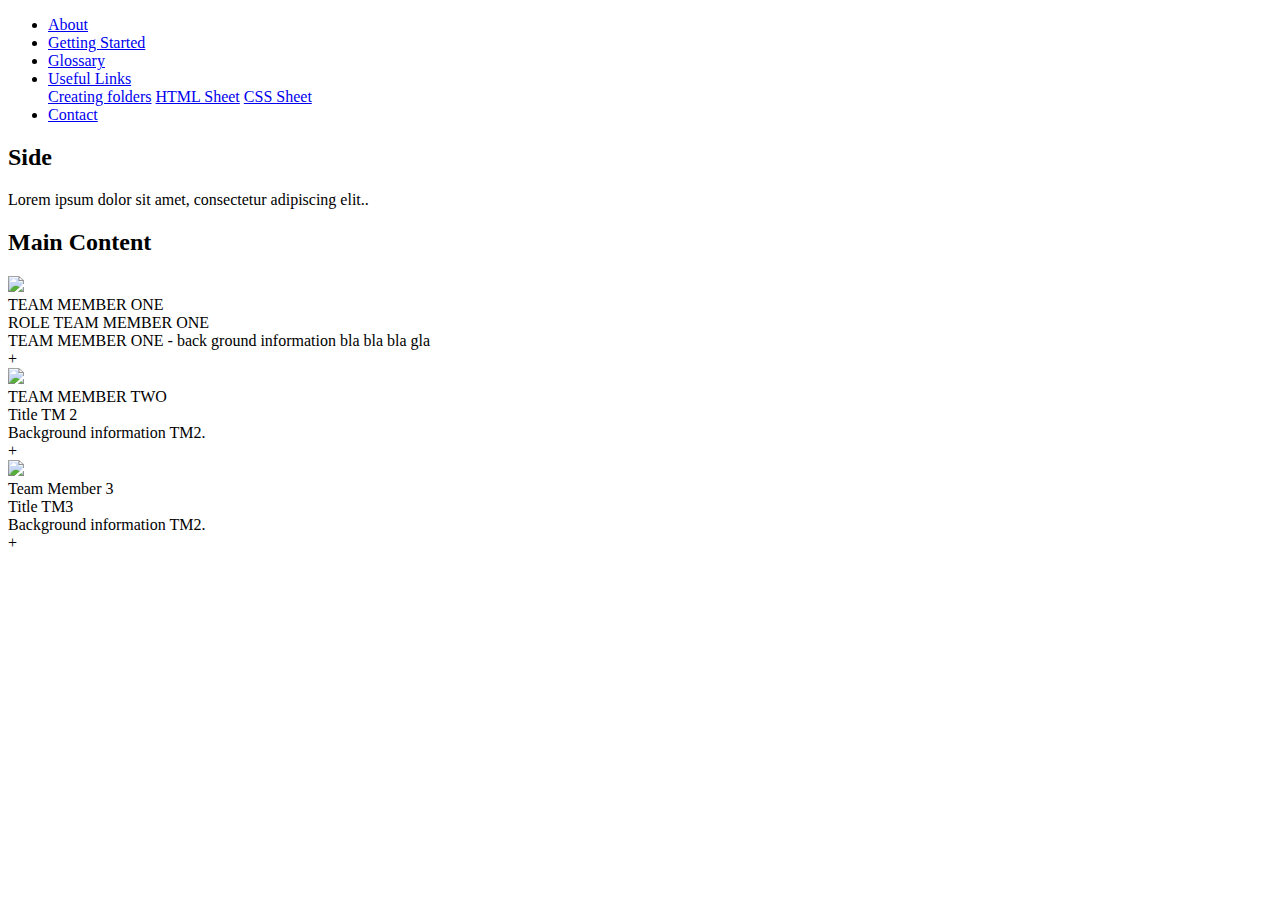
==== about.html @ 4d870867 "About - US" ====
<!DOCTYPE html>
<html lang="en" dir="ltr">
  <head>
    <meta charset="utf-8">
    <title>ABOUT US</title>

    <link rel="stylesheet" href="./css/styles.css">
  </head>

  <body>
    <!-- navbar section at the top -->
    <ul>
      <li><a class="navItem" href="#">About</a></li>
      <li><a class="navItem" href="#">Getting Started</a></li>
      <li><a class="navItem" href="#">Glossary</a></li>
      <li class="dropdown">
        <a class="navItem" href="#" class="dropbtn">Useful Links</a>
        <div class="dropdown-content">
          <a href="#">Creating folders</a>
          <a href="#">HTML Sheet</a>
          <a href="#">CSS Sheet</a>
        </div>
      </li>
      <li><a class="navItem" href="contact.html">Contact</a></li>
    </ul>
    <!-- END navbar section at the top -->

    <!-- Create left tin and right wider column -->
    <div class="row">
      <div class="column side">
        <h2>Side</h2>
        <p>Lorem ipsum dolor sit amet, consectetur adipiscing elit..</p>
      </div>

      <div class="column middle">
        <h2>Main Content</h2>

        <!-- Pictures with text - linking with JS -->
        <div class="members row">

  <div class="member col-sm-6 col-md-4 col-xs-6">
        <!-- esar data-id -->
        <div class="member-img">
            <img src="http://placehold.it/306x240">
        </div>
        <div class="member-data">
            <div class="nome">
                TEAM MEMBER ONE
            </div>
            <div class="area">
                ROLE TEAM MEMBER ONE
            </div>
            <div class="member-content">
                TEAM MEMBER ONE - back ground information bla bla bla gla
            </div>
        </div>
        <span class="lnk-member">+</span>
  </div>

  <div class="member col-sm-6 col-md-4 col-xs-6">
        <!-- esar data-id -->
        <div class="member-img">
            <img src="http://placehold.it/306x240">
        </div>
        <div class="member-data">
            <div class="nome">
                TEAM MEMBER TWO
            </div>
            <div class="area">
                Title TM 2
            </div>
            <div class="member-content">
                Background information TM2.
            </div>
        </div>
        <span class="lnk-member">+</span>
  </div>

  <div class="member col-lg-4 col-md-4 col-xs-6">
        <!-- esar data-id -->
        <div class="member-img">
            <img src="http://placehold.it/306x240">
        </div>
        <div class="member-data">
            <div class="nome">
                Team Member 3
            </div>
            <div class="area">
                Title TM3
            </div>
            <div class="member-content">
                Background information TM2.
            </div>
        </div>

            </div>
        </div>
        <span class="lnk-member">+</span>
  </div>

</div>
        <!-- END Pictures with text - linking with JS -->

      </div>

    <!-- END Create left tin and right wider column -->
    <script src="https://code.jquery.com/jquery-3.3.1.slim.min.js" integrity="sha384-q8i/X+965DzO0rT7abK41JStQIAqVgRVzpbzo5smXKp4YfRvH+8abtTE1Pi6jizo" crossorigin="anonymous"></script>
    <script src="https://cdnjs.cloudflare.com/ajax/libs/popper.js/1.14.7/umd/popper.min.js" integrity="sha384-UO2eT0CpHqdSJQ6hJty5KVphtPhzWj9WO1clHTMGa3JDZwrnQq4sF86dIHNDz0W1" crossorigin="anonymous"></script>
    <script src="https://stackpath.bootstrapcdn.com/bootstrap/4.3.1/js/bootstrap.min.js" integrity="sha384-JjSmVgyd0p3pXB1rRibZUAYoIIy6OrQ6VrjIEaFf/nJGzIxFDsf4x0xIM+B07jRM" crossorigin="anonymous"></script>
    
  </body>
  </html>
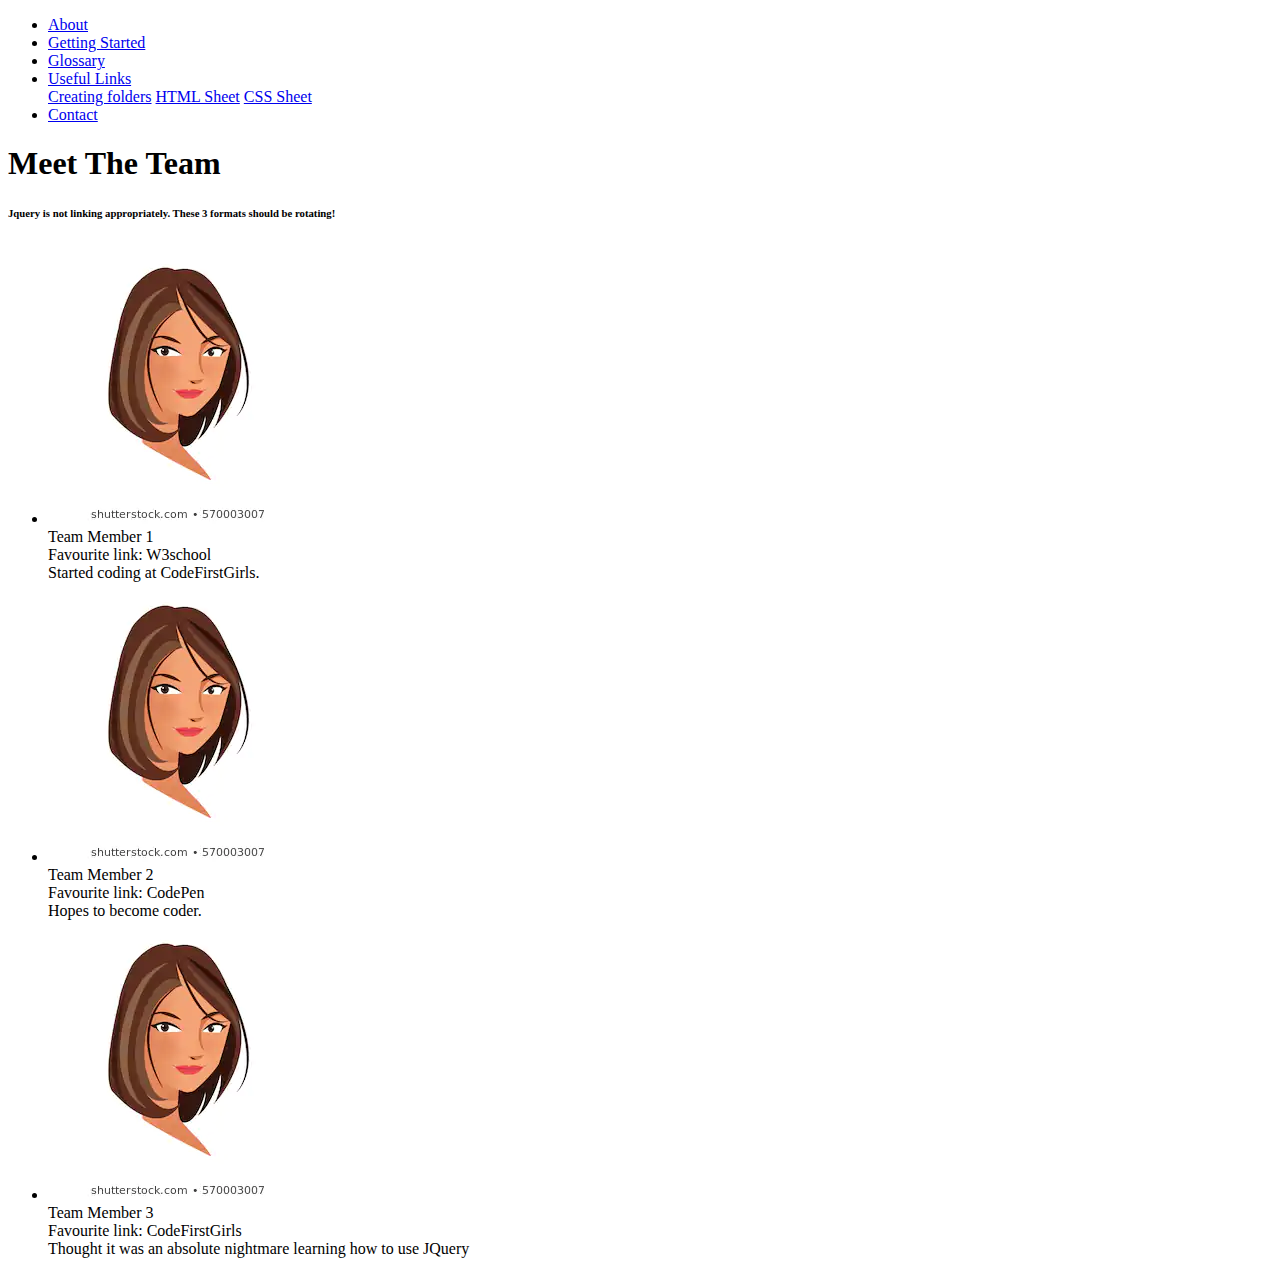
==== commit 04086472: "About US" ====
--- a/about.html
+++ b/about.html
@@ -4,6 +4,7 @@
     <meta charset="utf-8">
     <title>ABOUT US</title>
 
+<!-- Link to CSS -->
     <link rel="stylesheet" href="./css/styles.css">
   </head>
 
@@ -25,88 +26,76 @@
     </ul>
     <!-- END navbar section at the top -->
 
-    <!-- Create left tin and right wider column -->
-    <div class="row">
-      <div class="column side">
-        <h2>Side</h2>
-        <p>Lorem ipsum dolor sit amet, consectetur adipiscing elit..</p>
-      </div>
+    <!-- START TEAM CONTAINER -->
 
-      <div class="column middle">
-        <h2>Main Content</h2>
+    <div class="sec-4" id="team">
 
-        <!-- Pictures with text - linking with JS -->
-        <div class="members row">
+      <div class="container">
 
-  <div class="member col-sm-6 col-md-4 col-xs-6">
-        <!-- esar data-id -->
-        <div class="member-img">
-            <img src="http://placehold.it/306x240">
-        </div>
-        <div class="member-data">
-            <div class="nome">
-                TEAM MEMBER ONE
-            </div>
-            <div class="area">
-                ROLE TEAM MEMBER ONE
-            </div>
-            <div class="member-content">
-                TEAM MEMBER ONE - back ground information bla bla bla gla
-            </div>
-        </div>
-        <span class="lnk-member">+</span>
-  </div>
+        <h1 class="section-heading">Meet The Team</h1>
+        <h6>Jquery is not linking appropriately. These 3 formats should be rotating!</h6>
 
-  <div class="member col-sm-6 col-md-4 col-xs-6">
-        <!-- esar data-id -->
-        <div class="member-img">
-            <img src="http://placehold.it/306x240">
-        </div>
-        <div class="member-data">
-            <div class="nome">
-                TEAM MEMBER TWO
-            </div>
-            <div class="area">
-                Title TM 2
-            </div>
-            <div class="member-content">
-                Background information TM2.
-            </div>
-        </div>
-        <span class="lnk-member">+</span>
-  </div>
+        <div class="row">
 
-  <div class="member col-lg-4 col-md-4 col-xs-6">
-        <!-- esar data-id -->
-        <div class="member-img">
-            <img src="http://placehold.it/306x240">
-        </div>
-        <div class="member-data">
-            <div class="nome">
-                Team Member 3
-            </div>
-            <div class="area">
-                Title TM3
-            </div>
-            <div class="member-content">
-                Background information TM2.
-            </div>
+          <div class="col-md-6">
+            <ul class="bxslider bx-word team-bx">
+
+              <li>
+                <div class="row">
+                    <div class="col-sm-3">
+                      <img class="img-circle" <img src="./images/About_us_portrait_1.jpg" alt="Portrait 1">
+                    </div>
+                    <div class="col-sm-9">
+                      <div class="fullname">Team Member 1</div>
+                      <div class="designation">Favourite link: W3school</div>
+                      <div class="about">Started coding at CodeFirstGirls.</div>
+                    </div>
+                  </div>
+              </li>
+
+              <li>
+                <div class="row">
+                    <div class="col-sm-3">
+                      <img class="img-circle" src="./images/About_us_portrait_1.jpg" alt="Portrait 1">
+                    </div>
+                    <div class="col-sm-9">
+                      <div class="fullname">Team Member 2</div>
+                      <div class="designation">Favourite link: CodePen</div>
+                      <div class="about">Hopes to become coder.</div>
+                    </div>
+                  </div>
+              </li>
+
+              <li>
+                <div class="row">
+                    <div class="col-sm-3">
+                      <img class="img-circle" src="./images/About_us_portrait_1.jpg" alt="Portrait 1">
+                    </div>
+                    <div class="col-sm-9">
+                      <div class="fullname">Team Member 3</div>
+                      <div class="designation">Favourite link: CodeFirstGirls</div>
+                      <div class="about">Thought it was an absolute nightmare learning how to use JQuery</div>
+                    </div>
+                  </div>
+              </li>
+
         </div>
 
-            </div>
-        </div>
-        <span class="lnk-member">+</span>
-  </div>
+      </div>
+    </div>
 
-</div>
-        <!-- END Pictures with text - linking with JS -->
+    <!-- END TEAM CONTAINER -->
 
-      </div>
+    <!-- START LINK JQUERY - TO BE CHECKED -->
+    <script src="https://code.jquery.com/jquery-3.3.1.slim.min.js" integrity="sha384-q8i/X+965DzO0rT7abK41JStQIAqVgRVzpbzo5smXKp4YfRvH+8abtTE1Pi6jizo" crossorigin="anonymous"></script>
 
-    <!-- END Create left tin and right wider column -->
-    <script src="https://code.jquery.com/jquery-3.3.1.slim.min.js" integrity="sha384-q8i/X+965DzO0rT7abK41JStQIAqVgRVzpbzo5smXKp4YfRvH+8abtTE1Pi6jizo" crossorigin="anonymous"></script>
     <script src="https://cdnjs.cloudflare.com/ajax/libs/popper.js/1.14.7/umd/popper.min.js" integrity="sha384-UO2eT0CpHqdSJQ6hJty5KVphtPhzWj9WO1clHTMGa3JDZwrnQq4sF86dIHNDz0W1" crossorigin="anonymous"></script>
+
     <script src="https://stackpath.bootstrapcdn.com/bootstrap/4.3.1/js/bootstrap.min.js" integrity="sha384-JjSmVgyd0p3pXB1rRibZUAYoIIy6OrQ6VrjIEaFf/nJGzIxFDsf4x0xIM+B07jRM" crossorigin="anonymous"></script>
-    
+
+    <script srs="./js/my_style.js"></script>
+
+
+    <!-- END PAGE -->
   </body>
-  </html>
+</html>
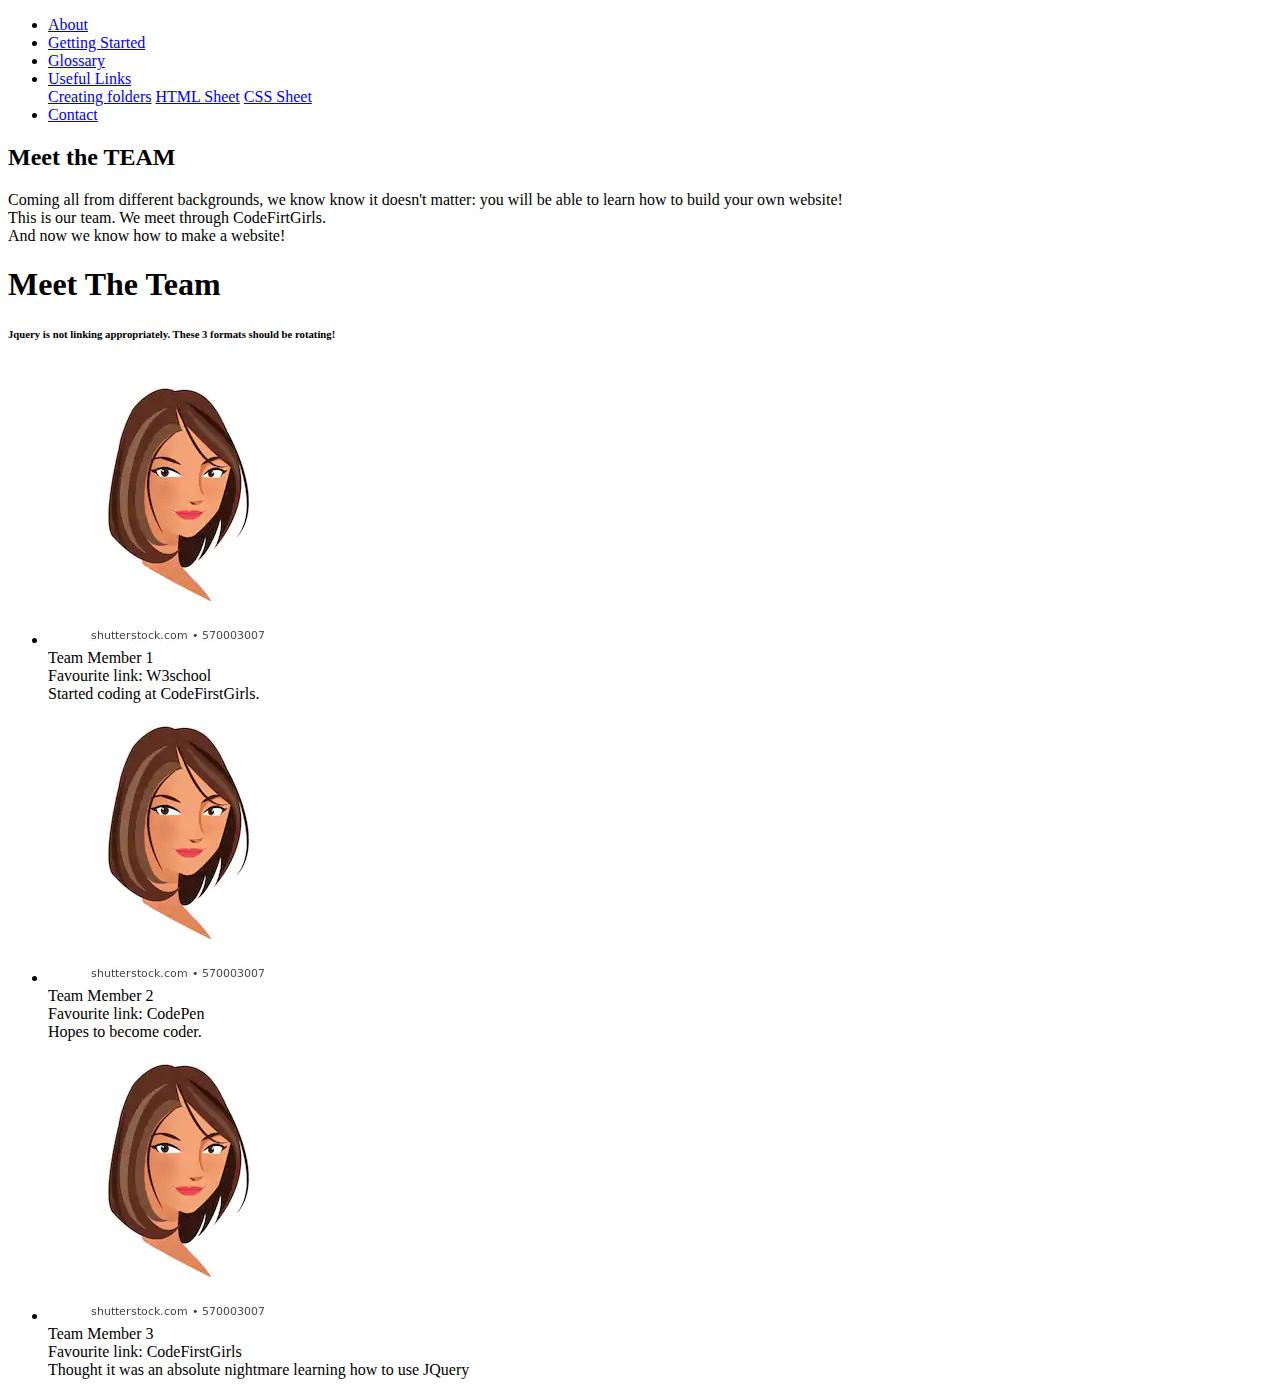
==== commit 5fe9841b: "Update" ====
--- a/about.html
+++ b/about.html
@@ -25,6 +25,19 @@
       <li><a class="navItem" href="contact.html">Contact</a></li>
     </ul>
     <!-- END navbar section at the top -->
+
+    <div class="introduction team">
+      <h2>Meet the TEAM
+      </h2>
+      <p>
+      Coming all from different backgrounds, we know know it doesn't matter: you will be able to learn how to build your own website!
+      <br>
+      This is our team. We meet through CodeFirtGirls.
+      <br>
+      And now we know how to make a website!
+
+    </p>
+  </div>
 
     <!-- START TEAM CONTAINER -->
 
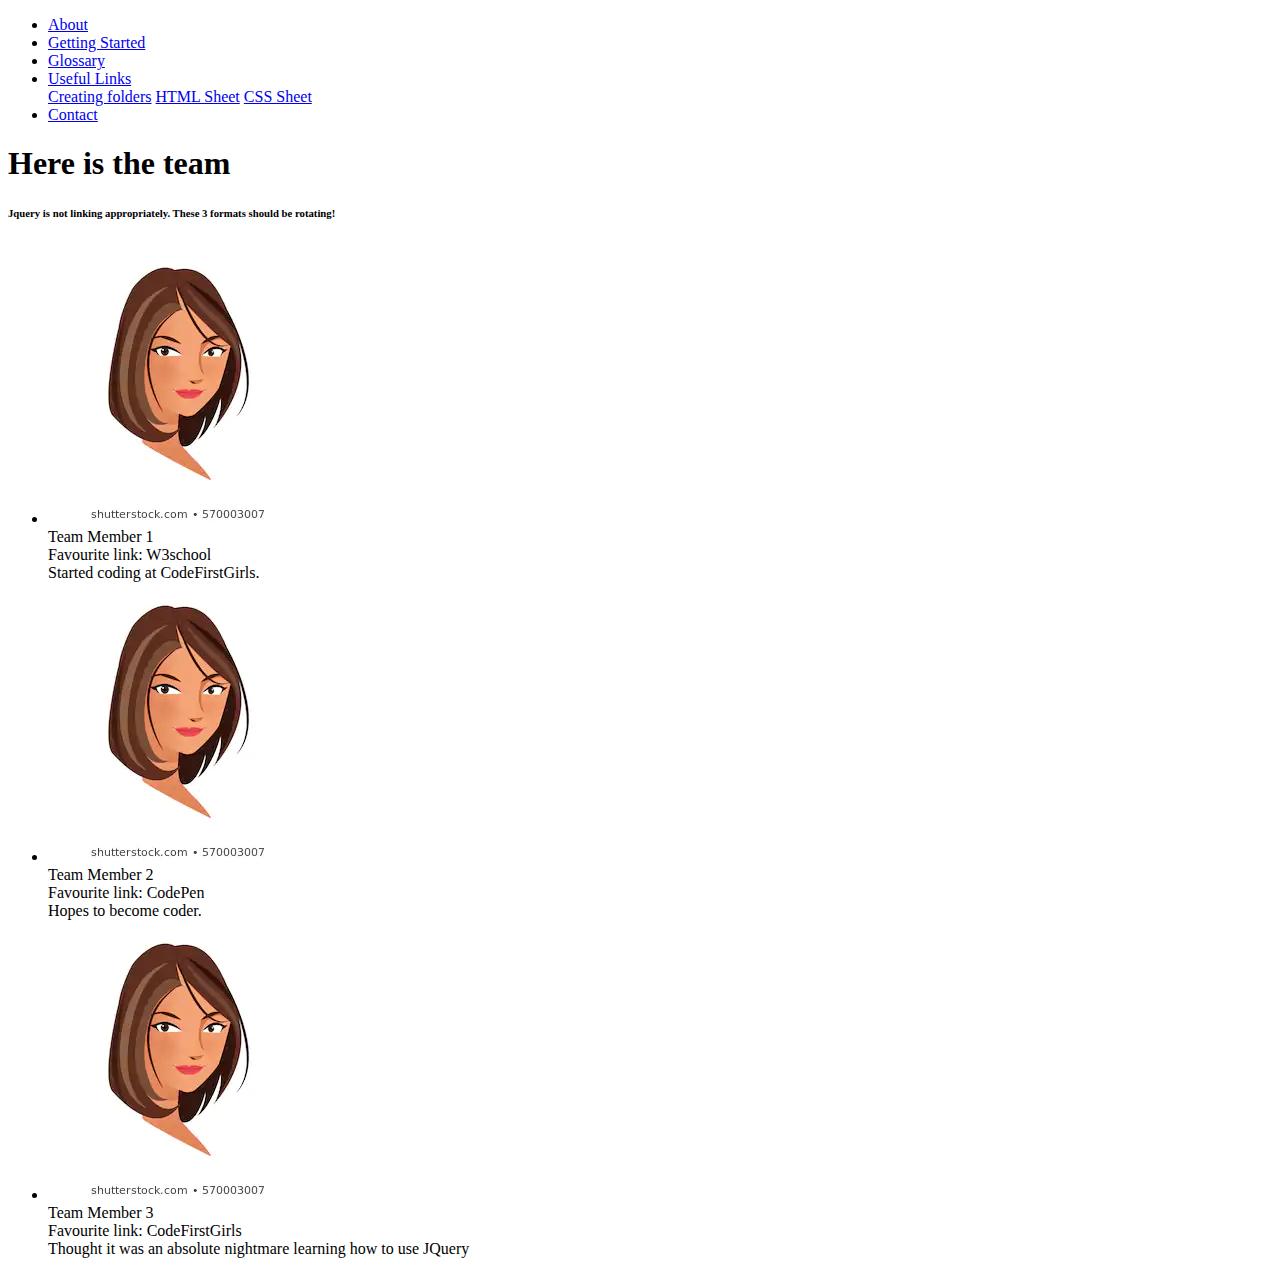
==== commit 2b9975f7: "About_US" ====
--- a/about.html
+++ b/about.html
@@ -26,78 +26,71 @@
     </ul>
     <!-- END navbar section at the top -->
 
-    <div class="introduction team">
-      <h2>Meet the TEAM
-      </h2>
-      <p>
-      Coming all from different backgrounds, we know know it doesn't matter: you will be able to learn how to build your own website!
-      <br>
-      This is our team. We meet through CodeFirtGirls.
-      <br>
-      And now we know how to make a website!
+  </section>
+<section class="Intro Team">
+<p><h1>Here is the team</h1></p>
 
-    </p>
-  </div>
+</section>
 
-    <!-- START TEAM CONTAINER -->
+<!-- START TEAM CONTAINER -->
 
-    <div class="sec-4" id="team">
+<div class="sec-4" id="team">
 
-      <div class="container">
+  <div class="container">
 
-        <h1 class="section-heading">Meet The Team</h1>
-        <h6>Jquery is not linking appropriately. These 3 formats should be rotating!</h6>
+    <h6>Jquery is not linking appropriately. These 3 formats should be rotating!</h6>
 
-        <div class="row">
+    <div class="row">
 
-          <div class="col-md-6">
-            <ul class="bxslider bx-word team-bx">
+      <div class="col-md-6">
+        <ul class="bxslider bx-word team-bx">
 
-              <li>
-                <div class="row">
-                    <div class="col-sm-3">
-                      <img class="img-circle" <img src="./images/About_us_portrait_1.jpg" alt="Portrait 1">
-                    </div>
-                    <div class="col-sm-9">
-                      <div class="fullname">Team Member 1</div>
-                      <div class="designation">Favourite link: W3school</div>
-                      <div class="about">Started coding at CodeFirstGirls.</div>
-                    </div>
-                  </div>
-              </li>
+          <li>
+            <div class="row">
+                <div class="col-sm-3">
+                  <img class="img-circle" <img src="./images/About_us_portrait_1.jpg" alt="Portrait 1">
+                </div>
+                <div class="col-sm-9">
+                  <div class="fullname">Team Member 1</div>
+                  <div class="designation">Favourite link: W3school</div>
+                  <div class="about">Started coding at CodeFirstGirls.</div>
+                </div>
+              </div>
+          </li>
 
-              <li>
-                <div class="row">
-                    <div class="col-sm-3">
-                      <img class="img-circle" src="./images/About_us_portrait_1.jpg" alt="Portrait 1">
-                    </div>
-                    <div class="col-sm-9">
-                      <div class="fullname">Team Member 2</div>
-                      <div class="designation">Favourite link: CodePen</div>
-                      <div class="about">Hopes to become coder.</div>
-                    </div>
-                  </div>
-              </li>
+          <li>
+            <div class="row">
+                <div class="col-sm-3">
+                  <img class="img-circle" src="./images/About_us_portrait_1.jpg" alt="Portrait 1">
+                </div>
+                <div class="col-sm-9">
+                  <div class="fullname">Team Member 2</div>
+                  <div class="designation">Favourite link: CodePen</div>
+                  <div class="about">Hopes to become coder.</div>
+                </div>
+              </div>
+          </li>
 
-              <li>
-                <div class="row">
-                    <div class="col-sm-3">
-                      <img class="img-circle" src="./images/About_us_portrait_1.jpg" alt="Portrait 1">
-                    </div>
-                    <div class="col-sm-9">
-                      <div class="fullname">Team Member 3</div>
-                      <div class="designation">Favourite link: CodeFirstGirls</div>
-                      <div class="about">Thought it was an absolute nightmare learning how to use JQuery</div>
-                    </div>
-                  </div>
-              </li>
+          <li>
+            <div class="row">
+                <div class="col-sm-3">
+                  <img class="img-circle" src="./images/About_us_portrait_1.jpg" alt="Portrait 1">
+                </div>
+                <div class="col-sm-9">
+                  <div class="fullname">Team Member 3</div>
+                  <div class="designation">Favourite link: CodeFirstGirls</div>
+                  <div class="about">Thought it was an absolute nightmare learning how to use JQuery</div>
+                </div>
+              </div>
+          </li>
 
-        </div>
-
-      </div>
     </div>
 
-    <!-- END TEAM CONTAINER -->
+  </div>
+</div>
+
+<!-- END TEAM CONTAINER -->
+
 
     <!-- START LINK JQUERY - TO BE CHECKED -->
     <script src="https://code.jquery.com/jquery-3.3.1.slim.min.js" integrity="sha384-q8i/X+965DzO0rT7abK41JStQIAqVgRVzpbzo5smXKp4YfRvH+8abtTE1Pi6jizo" crossorigin="anonymous"></script>
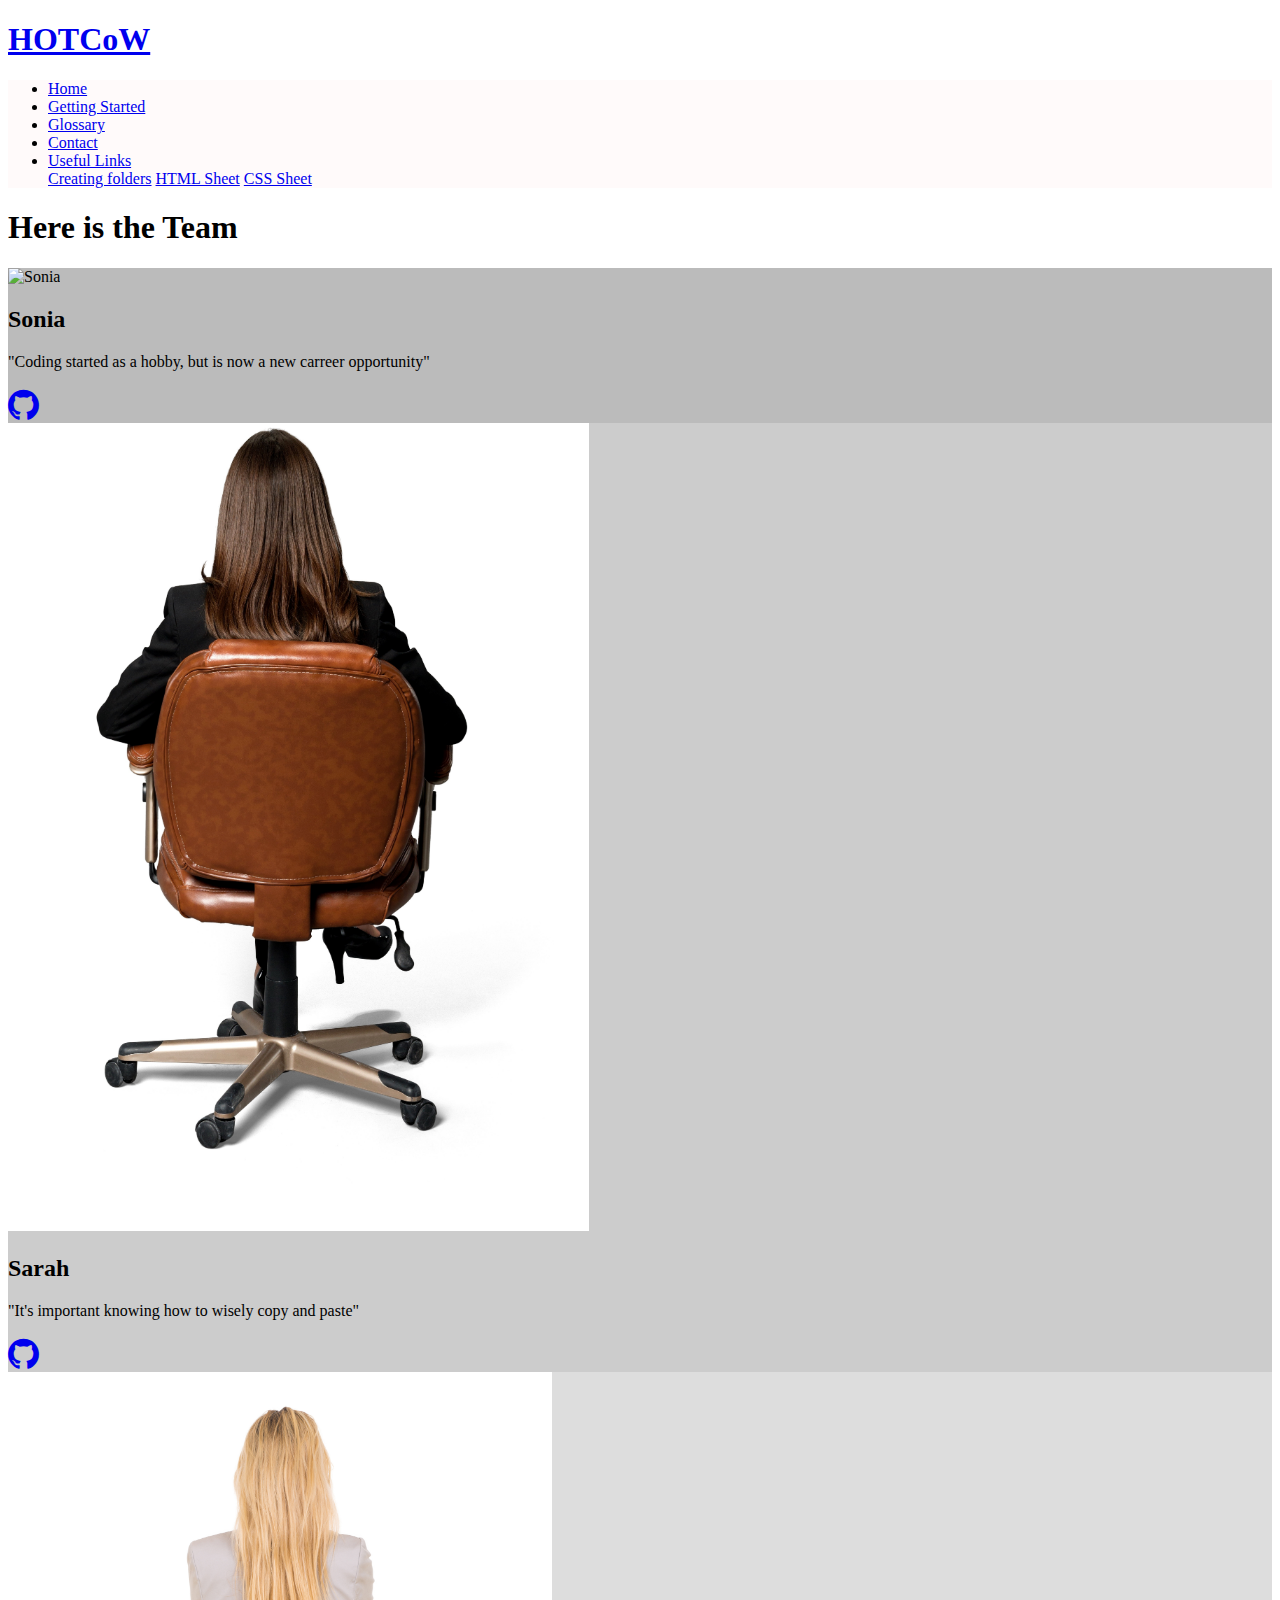
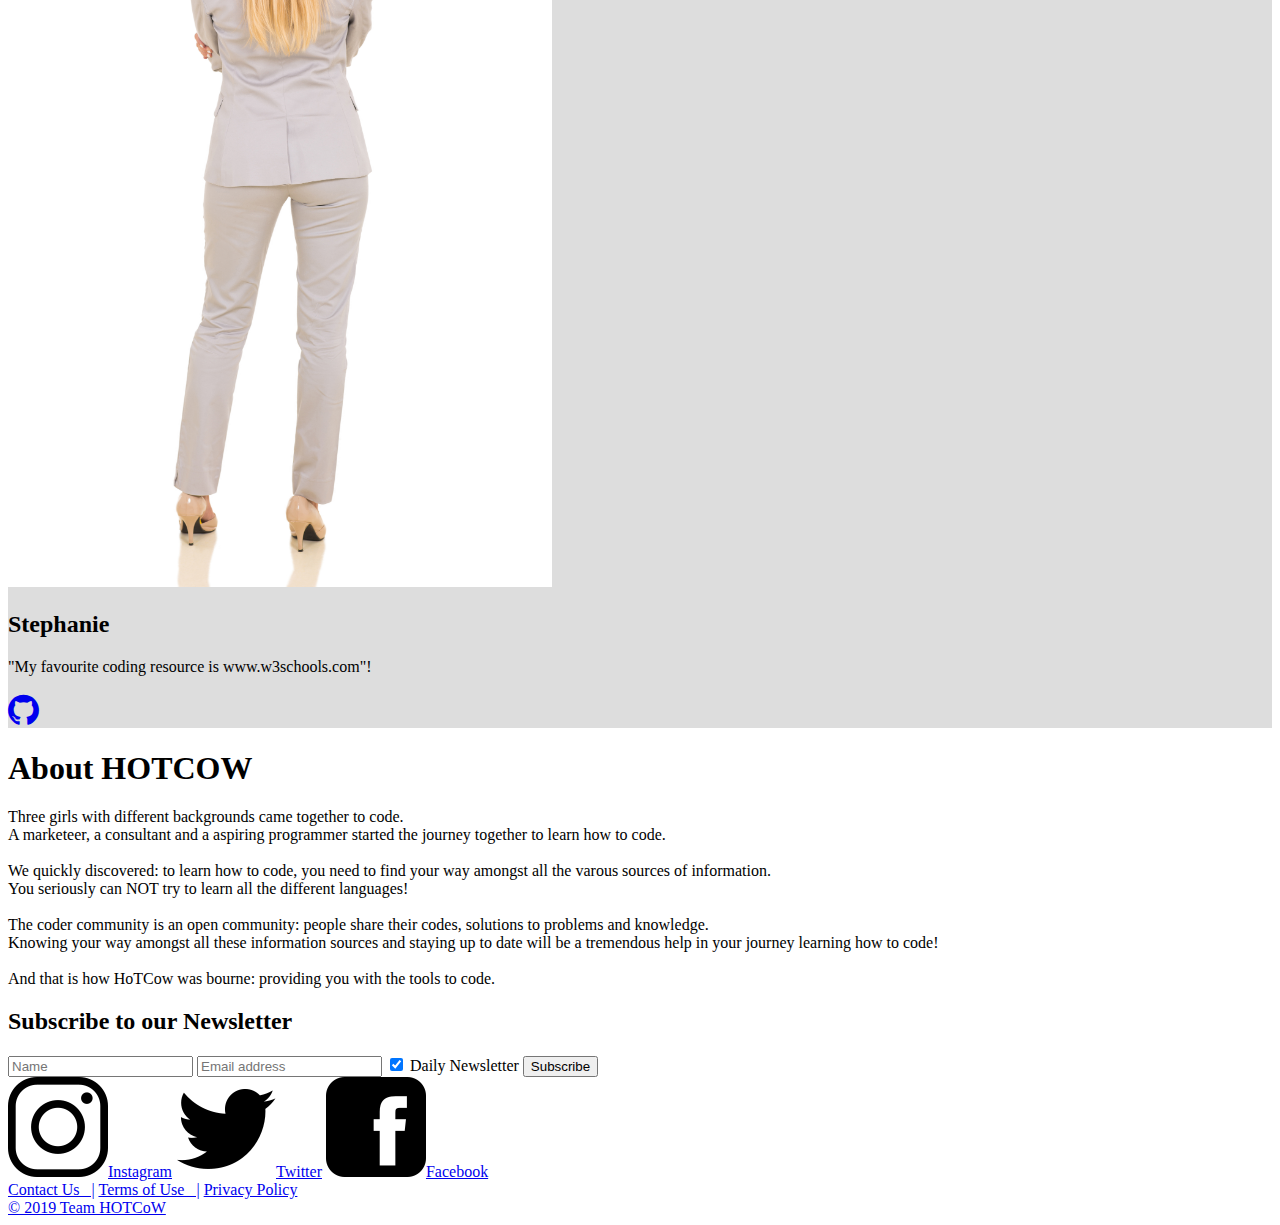
==== commit bc8abbab: "About US" ====
--- a/about.html
+++ b/about.html
@@ -1,107 +1,184 @@
 <!DOCTYPE html>
-<html lang="en" dir="ltr">
-  <head>
-    <meta charset="utf-8">
-    <title>ABOUT US</title>
+<html lang="en">
 
-<!-- Link to CSS -->
-    <link rel="stylesheet" href="./css/styles.css">
-  </head>
+<head>
+<meta name="viewport" content="width=device-width, initial-scale=1">
+<meta charset="utf-8">
+<title>About Us</title>
 
-  <body>
-    <!-- navbar section at the top -->
-    <ul>
-      <li><a class="navItem" href="#">About</a></li>
-      <li><a class="navItem" href="#">Getting Started</a></li>
-      <li><a class="navItem" href="#">Glossary</a></li>
-      <li class="dropdown">
-        <a class="navItem" href="#" class="dropbtn">Useful Links</a>
-        <div class="dropdown-content">
-          <a href="#">Creating folders</a>
-          <a href="#">HTML Sheet</a>
-          <a href="#">CSS Sheet</a>
+<link rel="stylesheet" href="https://cdnjs.cloudflare.com/ajax/libs/font-awesome/4.7.0/css/font-awesome.min.css">
+<link href="https://fonts.googleapis.com/css?family=Josefin+Sans&display=swap" rel="stylesheet">
+<link href="css/styles.css" rel="stylesheet">
+
+
+
+</head>
+
+<body>
+          <!-- Top of the page: Moving Logo & Navbar-->
+    <section class="sticky_header">
+
+          <!-- Moving logo starts here-->
+      <header>
+
+          <h1><a href="#" id="logo" data-hover="How To Create your Own Website">HOTCoW</a></h1>
+      </header>
+
+      <!-- Top navbar starts here-->
+      <nav style="background-color:rgb(255,250,250)"> <!-- rgb(255,250,250) is snow -->
+        <ul>
+          <li><a class="navItem" href="index.html">Home</a></li>
+          <li><a class="navItem" href="getting_started.html">Getting Started</a></li>
+          <li><a class="navItem" href="glossary.html">Glossary</a></li>
+          <li><a class="navItem" href="contact.html">Contact</a></li>
+          <li class="dropdown">
+          <a class="navItem" href="links.html" class="dropbtn">Useful Links</a>
+            <div class="dropdown-content">
+              <a href="#">Creating folders</a>
+              <a href="#">HTML Sheet</a>
+              <a href="#">CSS Sheet</a>
+            </div>
+          </li>
+        </ul>
+      </nav>
+  </section>
+  <!-- END navbar section at the top -->
+
+  <!-- START Introduction -->
+  <section>
+  <div id="main_content">
+
+      <section class="Text_AU3">
+        <h1>Here is the Team
+        </h1>
+
+      </section>
+
+  <!-- START 3 profiles section -->
+      <div class="clearfix_AU3">
+
+        <div class="box_AU3" style="background-color:#bbb">
+            <div class="flip-box_AU3">
+              <div class="flip-box-inner_AU3">
+
+                <div class="flip-box-front_AU3">
+                <img src="./images/Back_view_1.jpg" alt="Sonia" style="width:45%">
+                </div>
+
+                <div class="flip-box-back_AU3">
+                  <h2>Sonia</h2>
+                  <p>"Coding started as a hobby, but is now a new carreer opportunity"</p>
+                  <a href="https://github.com/SoniaQ" target="_blank"><i class="fa fa-github" style="font-size:36px"></i></a>
+                </div>
+
+              </div>
+            </div>
         </div>
-      </li>
-      <li><a class="navItem" href="contact.html">Contact</a></li>
-    </ul>
-    <!-- END navbar section at the top -->
 
-  </section>
-<section class="Intro Team">
-<p><h1>Here is the team</h1></p>
+        <div class="box_AU3" style="background-color:#ccc">
+            <div class="flip-box_AU3">
+              <div class="flip-box-inner_AU3">
+
+                <div class="flip-box-front_AU3">
+                <img src="./images/Back_view_2.jpg" alt="Sarah" style="width:46%">
+                </div>
+
+                <div class="flip-box-back_AU3">
+                  <h2>Sarah</h2>
+                  <p>"It's important knowing how to wisely copy and paste" </p>
+                  <a href="https://github.com/SarahAnneFinch" target="_blank"><i class="fa fa-github" style="font-size:36px"></i></a>
+                </div>
+
+              </div>
+            </div>
+        </div>
+
+
+        <div class="box_AU3" style="background-color:#ddd">
+            <div class="flip-box_AU3">
+              <div class="flip-box-inner_AU3">
+
+                <div class="flip-box-front_AU3">
+                <img src="./images/Back_view_5.jpg" alt="Stephanie" style="width:43%">
+                </div>
+
+                <div class="flip-box-back_AU3">
+                    <h2>Stephanie</h2>
+                    <p>"My favourite coding resource is www.w3schools.com"!</p>
+                    <a href="https://github.com/sklivinginlondon" target="_blank"><i class="fa fa-github" style="font-size:36px"></i></a>
+                </div>
+
+              </div>
+            </div>
+        </div>
+
+      </div>
+
+  <!-- START About US section -->
+      <section class="Text_AU3">
+          <h1>About HOTCOW
+          </h1>
+
+            <p>
+              Three girls with different backgrounds came together to code.
+              <br>
+              A marketeer, a consultant and a aspiring programmer started the journey together to learn how to code.
+              <br>
+              <br>
+              We quickly discovered: to learn how to code, you need to find your way amongst all the varous sources of information.<br>
+              You seriously can NOT try to learn all the different languages!
+              <br><br>
+              The coder community is an open community: people share their codes, solutions to problems and knowledge.<br>
+              Knowing your way amongst all these information sources and staying up to date will be a tremendous help in your journey learning how to code!
+              <br><br>
+              And that is how HoTCow was bourne: providing you with the tools to code.
+            </p>
+
+      </section>
+
+  <!-- START Newsletter section -->
+      <div class="bg-img">
+        <form action="/action_page.php" class="container_newsletter">
+                <h2>Subscribe to our Newsletter</h2>
+
+                <input type="text" placeholder="Name" name="name" required>
+                <input type="text" placeholder="Email address" name="mail" required>
+                <label>
+                <input type="checkbox" checked="checked" name="subscribe"> Daily Newsletter
+                </label>
+
+              <input type="submit" value="Subscribe">
+            </div>
+        </form>
+      </div>
 
 </section>
 
-<!-- START TEAM CONTAINER -->
+  <footer id="myFooter">
+    <!-- Insert social media icons here -->
+    <!-- <a href="https://github.com/sklivinginlondon" target="_blank"><i class="fa fa-github" style="font-size:36px"></i></a> -->
 
-<div class="sec-4" id="team">
+    <div id="social">
+        <a class="social_links" href="https://www.instagram.com/hotcow_london/"><img src="images/ig_icon.png" class="resize">Instagram</a>
+        <a class="social_links" href="https://twitter.com/HOTCoW4"><img src="images/twitter_icon.png" class="resize">Twitter</a>
+        <a class="social_links" href="https://www.facebook.com/HOTCoW-421045838742372/?modal=admin_todo_tour"><img src="images/fb_icon.png" class="resize">Facebook</a>
+      </div>
 
-  <div class="container">
+      <div id="links_bottom">
+        <span class="info">
+          <a class="footerLinks" href="contact.html">Contact Us &ensp;|</a>
+          <a class="footerLinks" href="#">Terms of Use &ensp;|</a>
+          <a class="footerLinks" href="#">Privacy Policy</a>
+        </span>
+        <div id="copy">
+          <span class="about_page">
+            <a class="footerLinks" href="about.html">&copy; 2019 Team HOTCoW</a>
+          </span>
+        </div>
+      </div>
+    </footer>
 
-    <h6>Jquery is not linking appropriately. These 3 formats should be rotating!</h6>
+<script src="js/myscript.js"></script>
 
-    <div class="row">
-
-      <div class="col-md-6">
-        <ul class="bxslider bx-word team-bx">
-
-          <li>
-            <div class="row">
-                <div class="col-sm-3">
-                  <img class="img-circle" <img src="./images/About_us_portrait_1.jpg" alt="Portrait 1">
-                </div>
-                <div class="col-sm-9">
-                  <div class="fullname">Team Member 1</div>
-                  <div class="designation">Favourite link: W3school</div>
-                  <div class="about">Started coding at CodeFirstGirls.</div>
-                </div>
-              </div>
-          </li>
-
-          <li>
-            <div class="row">
-                <div class="col-sm-3">
-                  <img class="img-circle" src="./images/About_us_portrait_1.jpg" alt="Portrait 1">
-                </div>
-                <div class="col-sm-9">
-                  <div class="fullname">Team Member 2</div>
-                  <div class="designation">Favourite link: CodePen</div>
-                  <div class="about">Hopes to become coder.</div>
-                </div>
-              </div>
-          </li>
-
-          <li>
-            <div class="row">
-                <div class="col-sm-3">
-                  <img class="img-circle" src="./images/About_us_portrait_1.jpg" alt="Portrait 1">
-                </div>
-                <div class="col-sm-9">
-                  <div class="fullname">Team Member 3</div>
-                  <div class="designation">Favourite link: CodeFirstGirls</div>
-                  <div class="about">Thought it was an absolute nightmare learning how to use JQuery</div>
-                </div>
-              </div>
-          </li>
-
-    </div>
-
-  </div>
-</div>
-
-<!-- END TEAM CONTAINER -->
-
-
-    <!-- START LINK JQUERY - TO BE CHECKED -->
-    <script src="https://code.jquery.com/jquery-3.3.1.slim.min.js" integrity="sha384-q8i/X+965DzO0rT7abK41JStQIAqVgRVzpbzo5smXKp4YfRvH+8abtTE1Pi6jizo" crossorigin="anonymous"></script>
-
-    <script src="https://cdnjs.cloudflare.com/ajax/libs/popper.js/1.14.7/umd/popper.min.js" integrity="sha384-UO2eT0CpHqdSJQ6hJty5KVphtPhzWj9WO1clHTMGa3JDZwrnQq4sF86dIHNDz0W1" crossorigin="anonymous"></script>
-
-    <script src="https://stackpath.bootstrapcdn.com/bootstrap/4.3.1/js/bootstrap.min.js" integrity="sha384-JjSmVgyd0p3pXB1rRibZUAYoIIy6OrQ6VrjIEaFf/nJGzIxFDsf4x0xIM+B07jRM" crossorigin="anonymous"></script>
-
-    <script srs="./js/my_style.js"></script>
-
-
-    <!-- END PAGE -->
-  </body>
+</body>
 </html>
